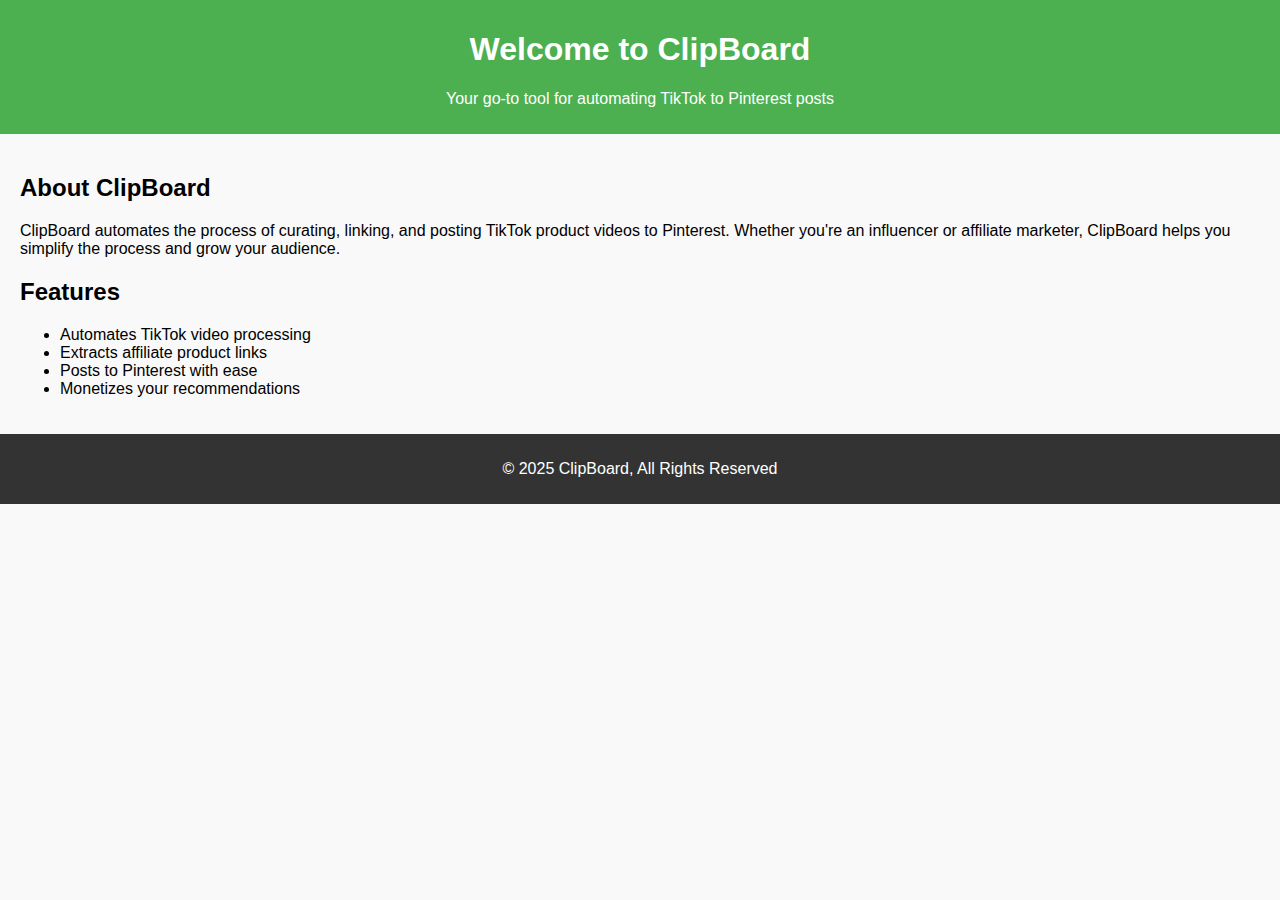
==== index.html @ 907359bf "Create index.html" ====
<!DOCTYPE html>
<html lang="en">
<head>
    <meta charset="UTF-8">
    <meta name="viewport" content="width=device-width, initial-scale=1.0">
    <title>ClipBoard - Company Website</title>
    <style>
        body {
            font-family: Arial, sans-serif;
            background-color: #f9f9f9;
            margin: 0;
            padding: 0;
        }
        header {
            background-color: #4CAF50;
            color: white;
            padding: 10px 0;
            text-align: center;
        }
        section {
            padding: 20px;
        }
        footer {
            background-color: #333;
            color: white;
            text-align: center;
            padding: 10px 0;
        }
    </style>
</head>
<body>

<header>
    <h1>Welcome to ClipBoard</h1>
    <p>Your go-to tool for automating TikTok to Pinterest posts</p>
</header>

<section>
    <h2>About ClipBoard</h2>
    <p>ClipBoard automates the process of curating, linking, and posting TikTok product videos to Pinterest. Whether you're an influencer or affiliate marketer, ClipBoard helps you simplify the process and grow your audience.</p>

    <h2>Features</h2>
    <ul>
        <li>Automates TikTok video processing</li>
        <li>Extracts affiliate product links</li>
        <li>Posts to Pinterest with ease</li>
        <li>Monetizes your recommendations</li>
    </ul>
</section>

<footer>
    <p>&copy; 2025 ClipBoard, All Rights Reserved</p>
</footer>

</body>
</html>
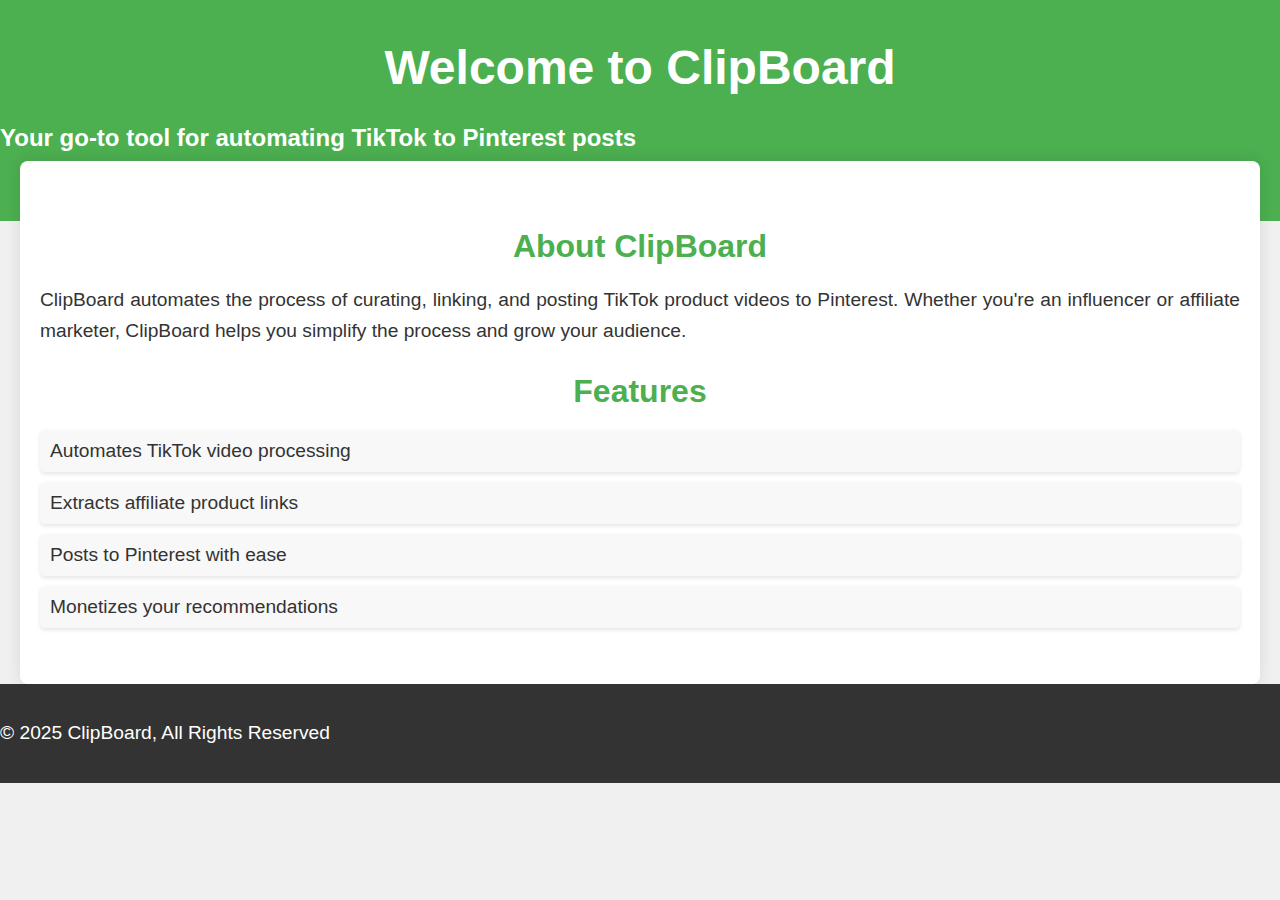
==== commit 4cd9a55b: "Update index.html" ====
--- a/index.html
+++ b/index.html
@@ -5,26 +5,101 @@
     <meta name="viewport" content="width=device-width, initial-scale=1.0">
     <title>ClipBoard - Company Website</title>
     <style>
+        /* General body styling */
         body {
-            font-family: Arial, sans-serif;
-            background-color: #f9f9f9;
+            font-family: 'Arial', sans-serif;
+            background-color: #f0f0f0;
             margin: 0;
             padding: 0;
+            color: #333;
         }
+
+        /* Header styling */
         header {
             background-color: #4CAF50;
             color: white;
-            padding: 10px 0;
             text-align: center;
+            padding: 40px 0;
+            background-image: url('https://source.unsplash.com/1600x900/?technology');
+            background-size: cover;
+            background-position: center;
         }
+        header h1 {
+            font-size: 3em;
+            margin: 0;
+        }
+        header p {
+            font-size: 1.5em;
+            font-weight: bold;
+        }
+
+        /* Main content area styling */
         section {
-            padding: 20px;
+            padding: 40px 20px;
+            max-width: 1200px;
+            margin: 0 auto;
+            background-color: white;
+            box-shadow: 0 0 15px rgba(0, 0, 0, 0.1);
+            border-radius: 8px;
+            margin-top: -60px;
         }
+
+        h2 {
+            font-size: 2em;
+            color: #4CAF50;
+            text-align: center;
+            margin-bottom: 20px;
+        }
+
+        p {
+            font-size: 1.2em;
+            line-height: 1.6;
+            text-align: justify;
+        }
+
+        ul {
+            list-style: none;
+            padding: 0;
+        }
+
+        ul li {
+            font-size: 1.2em;
+            padding: 10px;
+            background-color: #f8f8f8;
+            margin-bottom: 10px;
+            border-radius: 5px;
+            box-shadow: 0 2px 4px rgba(0, 0, 0, 0.1);
+            transition: background-color 0.3s ease;
+        }
+
+        ul li:hover {
+            background-color: #4CAF50;
+            color: white;
+            cursor: pointer;
+        }
+
+        /* Footer styling */
         footer {
             background-color: #333;
             color: white;
             text-align: center;
-            padding: 10px 0;
+            padding: 15px 0;
+            position: relative;
+            bottom: 0;
+            width: 100%;
+        }
+
+        /* Responsive design */
+        @media (max-width: 768px) {
+            header h1 {
+                font-size: 2.5em;
+            }
+            header p {
+                font-size: 1.2em;
+            }
+            section {
+                padding: 20px;
+            }
         }
     </style>
 </head>
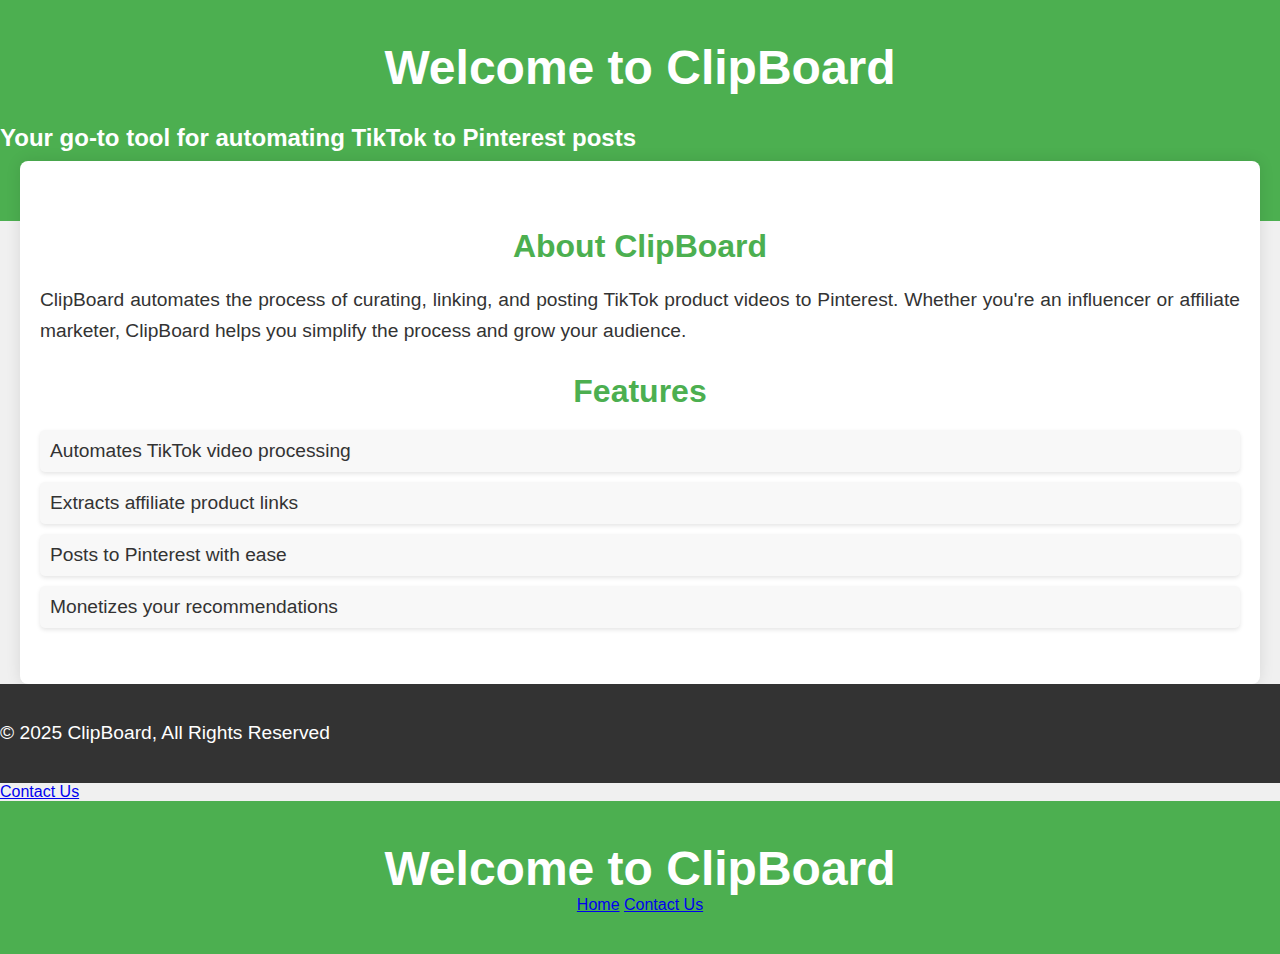
==== commit 0b3088de: "Update index.html" ====
--- a/index.html
+++ b/index.html
@@ -129,3 +129,11 @@
 
 </body>
 </html>
+<a href="contact.html">Contact Us</a>
+<header>
+    <h1>Welcome to ClipBoard</h1>
+    <nav>
+        <a href="index.html">Home</a>
+        <a href="contact.html">Contact Us</a>
+    </nav>
+</header>
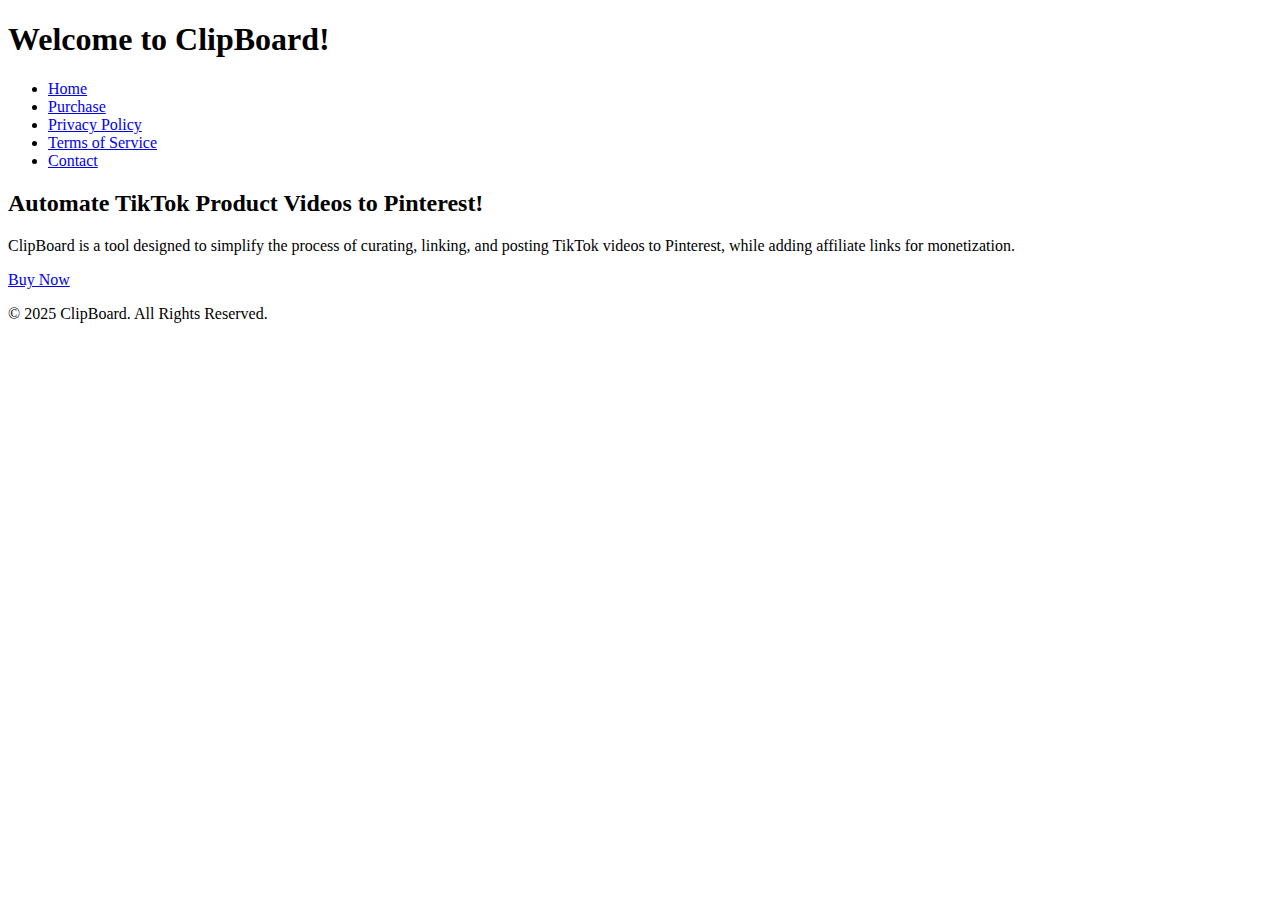
==== commit f7aac0de: "Update index.html" ====
--- a/index.html
+++ b/index.html
@@ -3,137 +3,31 @@
 <head>
     <meta charset="UTF-8">
     <meta name="viewport" content="width=device-width, initial-scale=1.0">
-    <title>ClipBoard - Company Website</title>
-    <style>
-        /* General body styling */
-        body {
-            font-family: 'Arial', sans-serif;
-            background-color: #f0f0f0;
-            margin: 0;
-            padding: 0;
-            color: #333;
-        }
-
-        /* Header styling */
-        header {
-            background-color: #4CAF50;
-            color: white;
-            text-align: center;
-            padding: 40px 0;
-            background-image: url('https://source.unsplash.com/1600x900/?technology');
-            background-size: cover;
-            background-position: center;
-        }
-        header h1 {
-            font-size: 3em;
-            margin: 0;
-        }
-        header p {
-            font-size: 1.5em;
-            font-weight: bold;
-        }
-
-        /* Main content area styling */
-        section {
-            padding: 40px 20px;
-            max-width: 1200px;
-            margin: 0 auto;
-            background-color: white;
-            box-shadow: 0 0 15px rgba(0, 0, 0, 0.1);
-            border-radius: 8px;
-            margin-top: -60px;
-        }
-
-        h2 {
-            font-size: 2em;
-            color: #4CAF50;
-            text-align: center;
-            margin-bottom: 20px;
-        }
-
-        p {
-            font-size: 1.2em;
-            line-height: 1.6;
-            text-align: justify;
-        }
-
-        ul {
-            list-style: none;
-            padding: 0;
-        }
-
-        ul li {
-            font-size: 1.2em;
-            padding: 10px;
-            background-color: #f8f8f8;
-            margin-bottom: 10px;
-            border-radius: 5px;
-            box-shadow: 0 2px 4px rgba(0, 0, 0, 0.1);
-            transition: background-color 0.3s ease;
-        }
-
-        ul li:hover {
-            background-color: #4CAF50;
-            color: white;
-            cursor: pointer;
-        }
-
-        /* Footer styling */
-        footer {
-            background-color: #333;
-            color: white;
-            text-align: center;
-            padding: 15px 0;
-            position: relative;
-            bottom: 0;
-            width: 100%;
-        }
-
-        /* Responsive design */
-        @media (max-width: 768px) {
-            header h1 {
-                font-size: 2.5em;
-            }
-            header p {
-                font-size: 1.2em;
-            }
-            section {
-                padding: 20px;
-            }
-        }
-    </style>
+    <title>ClipBoard - Automate TikTok to Pinterest</title>
+    <link rel="stylesheet" href="style.css">
 </head>
 <body>
+    <header>
+        <h1>Welcome to ClipBoard!</h1>
+        <nav>
+            <ul>
+                <li><a href="index.html">Home</a></li>
+                <li><a href="purchase.html">Purchase</a></li>
+                <li><a href="privacy-policy.html">Privacy Policy</a></li>
+                <li><a href="terms-of-service.html">Terms of Service</a></li>
+                <li><a href="contact.html">Contact</a></li>
+            </ul>
+        </nav>
+    </header>
 
-<header>
-    <h1>Welcome to ClipBoard</h1>
-    <p>Your go-to tool for automating TikTok to Pinterest posts</p>
-</header>
+    <section class="intro">
+        <h2>Automate TikTok Product Videos to Pinterest!</h2>
+        <p>ClipBoard is a tool designed to simplify the process of curating, linking, and posting TikTok videos to Pinterest, while adding affiliate links for monetization.</p>
+        <a href="purchase.html" class="btn">Buy Now</a>
+    </section>
 
-<section>
-    <h2>About ClipBoard</h2>
-    <p>ClipBoard automates the process of curating, linking, and posting TikTok product videos to Pinterest. Whether you're an influencer or affiliate marketer, ClipBoard helps you simplify the process and grow your audience.</p>
-
-    <h2>Features</h2>
-    <ul>
-        <li>Automates TikTok video processing</li>
-        <li>Extracts affiliate product links</li>
-        <li>Posts to Pinterest with ease</li>
-        <li>Monetizes your recommendations</li>
-    </ul>
-</section>
-
-<footer>
-    <p>&copy; 2025 ClipBoard, All Rights Reserved</p>
-</footer>
-
+    <footer>
+        <p>© 2025 ClipBoard. All Rights Reserved.</p>
+    </footer>
 </body>
 </html>
-<a href="contact.html">Contact Us</a>
-<header>
-    <h1>Welcome to ClipBoard</h1>
-    <nav>
-        <a href="index.html">Home</a>
-        <a href="contact.html">Contact Us</a>
-    </nav>
-</header>
